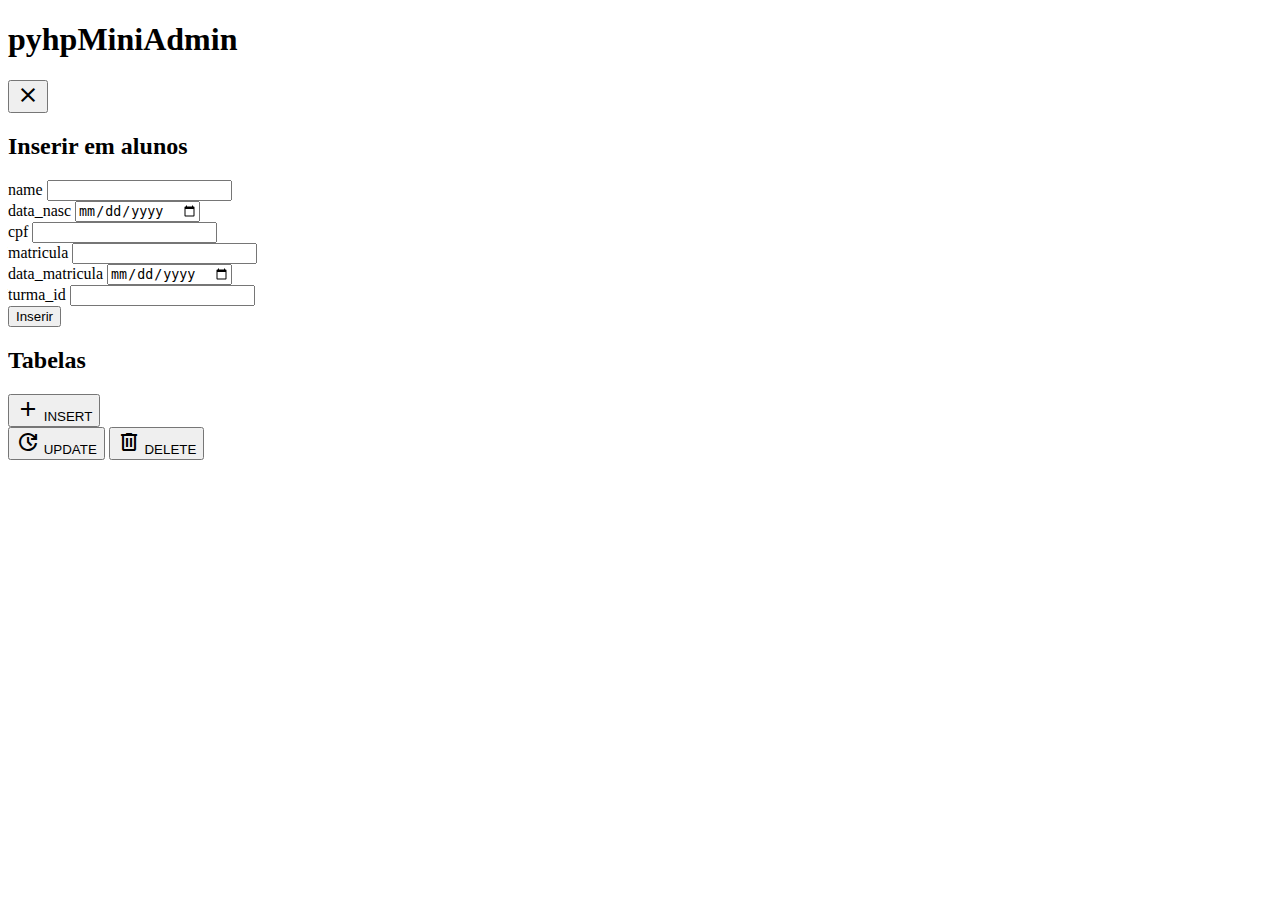
==== public/index.html @ 0a5d7809 "implement login page and php session" ====
<!DOCTYPE html>
<html lang="pt-br">

<head>
    <meta charset="UTF-8">
    <meta name="viewport" content="width=device-width, initial-scale=1.0">
    <link rel="stylesheet" href="/styles/reset.css">
    <link rel="stylesheet" href="/styles/header.css">
    <link rel="stylesheet" href="/styles/index.css">
    <link rel="stylesheet"
        href="https://fonts.googleapis.com/css2?family=Material+Symbols+Outlined:opsz,wght,FILL,GRAD@20..48,100..700,0..1,-50..200" />
    <link rel="shortcut icon" href="/images/php_logo.svg" type="image/x-icon">
    <title>pyhpMiniAdmin</title>
</head>

<body>
    <header class="header">
        <div class="header__logo">
            <h1 class="header__title">pyhpMiniAdmin</h1>
            <div class="header__icon"></div>
        </div>
    </header>
    <main class="main">
        <div class="modal modal--hidden">
            <div class="modal__container">
                <button class="modal__close">
                    <span class="material-symbols-outlined">close</span>
                </button>
                <form class="modal__form">
                    <h2 class="modal__title">Inserir em alunos</h2>
                    <div class="modal__item">
                        <label class="modal__label" for="id">name</label>
                        <input class="modal__input" type="text" name="name" id="name" maxlength="100">
                    </div>
                    <div class="modal__item">
                        <label class="modal__label" for="data_nasc">data_nasc</label>
                        <input class="modal__input" type="date" name="data_nasc" id="data_nasc">
                    </div>
                    <div class="modal__item">
                        <label class="modal__label" for="cpf">cpf</label>
                        <input class="modal__input" type="text" name="cpf" id="cpf" maxlength="11">
                    </div>
                    <div class="modal__item">
                        <label class="modal__label" for="matricula">matricula</label>
                        <input class="modal__input" type="number" name="matricula" id="matricula">
                    </div>
                    <div class="modal__item">
                        <label class="modal__label" for="data_matricula">data_matricula</label>
                        <input class="modal__input" type="date" name="data_matricula" id="data_matricula">
                    </div>
                    <div class="modal__item">
                        <label class="modal__label" for="turma_id">turma_id</label>
                        <input class="modal__input" type="number" name="turma_id" id="turma_id">
                    </div>
                    <input class="modal__submit" type="submit" value="Inserir">
                </form>
            </div>
        </div>
        <aside class="tables">
            <h2 class="tables__title">Tabelas</h2>
            <ul class="tables__list"></ul>
        </aside>
        <div class="view">
            <div class="head">
                <div class="head__left">
                    <button class="head__button" id="insert">
                        <span class="material-symbols-outlined">add</span>
                        INSERT
                    </button>
                </div>
                <div class="head__right head__right--disabled">
                    <button class="head__button" id="update">
                        <span class="material-symbols-outlined">update</span>
                        UPDATE
                    </button>
                    <button class="head__button" id="delete">
                        <span class="material-symbols-outlined">delete</span>
                        DELETE
                    </button>
                </div>
            </div>
            <h2 class="table-title"></h2>
            <table class="table">
                <thead class="table__columns"></thead>
                <tbody class="table__rows"></tbody>
            </table>
        </div>
    </main>
    <script type="module" src="/scripts/index.js"></script>
</body>

</html>
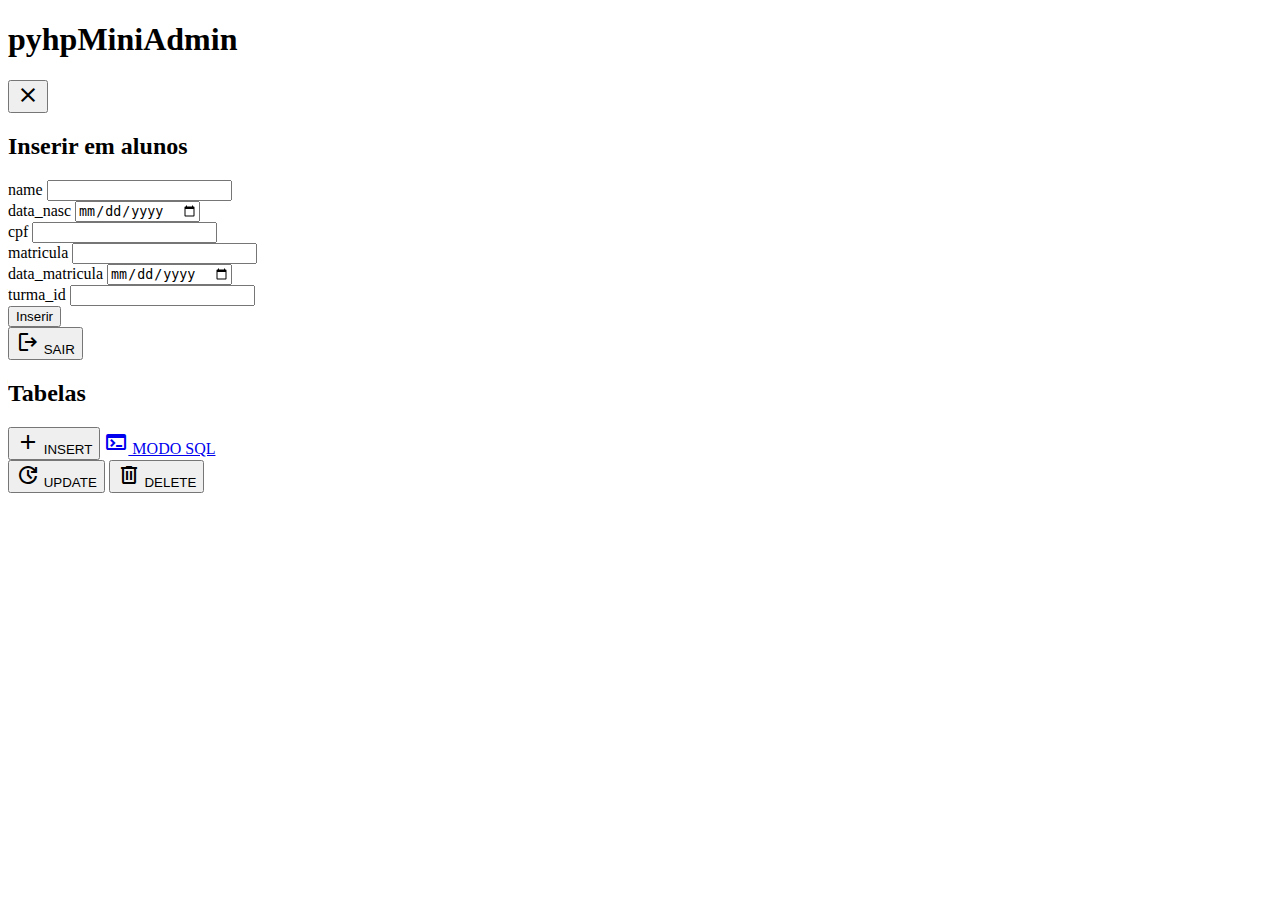
==== commit 04d2b3e8: "add some features and better authentication checking" ====
--- a/public/index.html
+++ b/public/index.html
@@ -57,6 +57,10 @@
             </div>
         </div>
         <aside class="tables">
+            <button class="logout">
+                <span class="material-symbols-outlined">logout</span>
+                SAIR
+            </button>
             <h2 class="tables__title">Tabelas</h2>
             <ul class="tables__list"></ul>
         </aside>
@@ -67,6 +71,10 @@
                         <span class="material-symbols-outlined">add</span>
                         INSERT
                     </button>
+                    <a href="./raw.html" class="head__button" id="insert">
+                        <span class="material-symbols-outlined">terminal</span>
+                        MODO SQL
+                    </a>
                 </div>
                 <div class="head__right head__right--disabled">
                     <button class="head__button" id="update">
